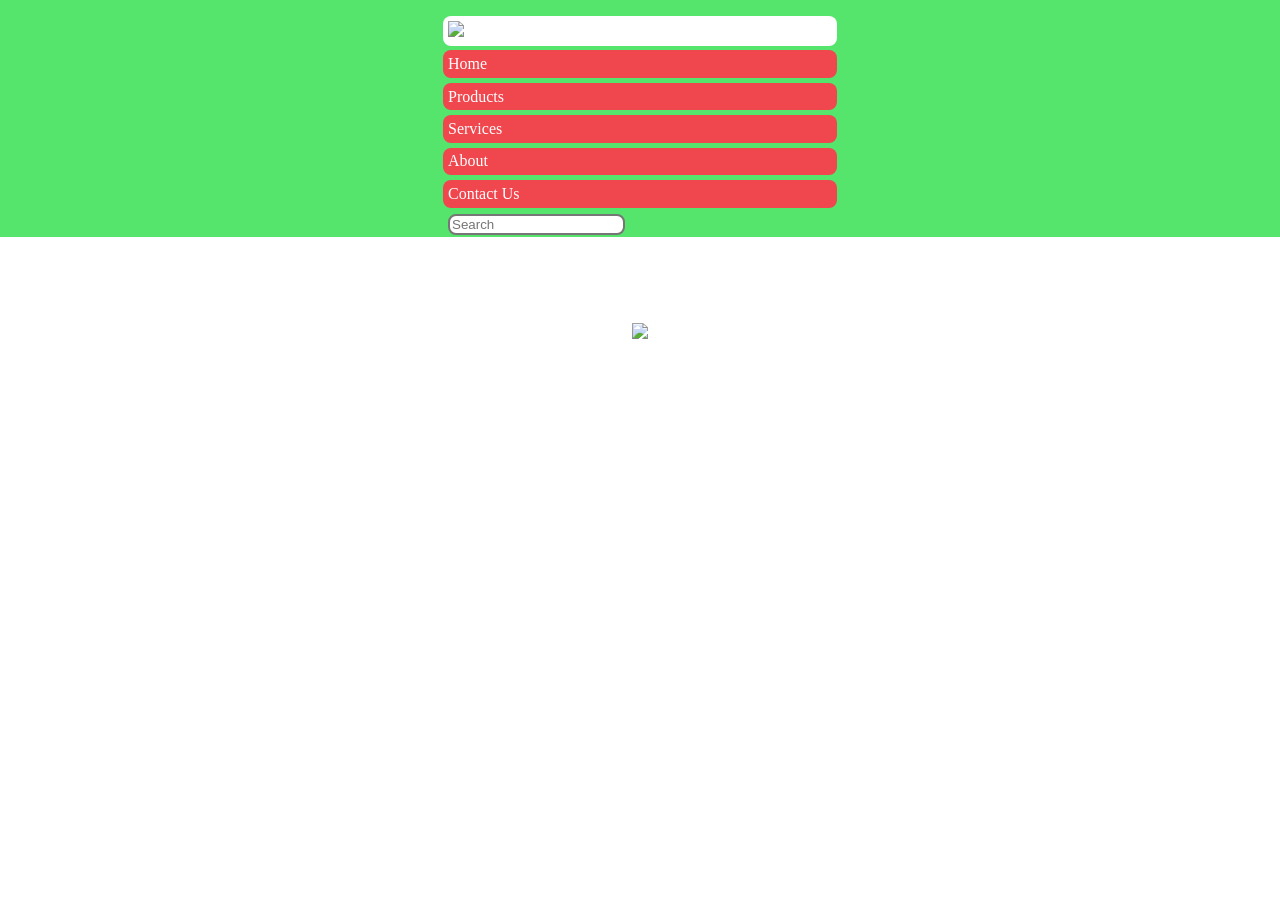
==== P1_Github/index.html @ 99f9013b "new index" ====
<!doctype html>
<html lang="en-us">
  <head>
    <meta charset="utf-8" />
    <title>P01 - Style Guide Template</title>

    <link href="css/main.css" rel="stylesheet" />
  </head>
  <body>
    <!-- navigation bar.   add logo? -->
    <nav class="nav-main qurova-text">
      <a href="#home" class="nav-main-item logo">
        <img src="img\Logo.png" class="logo-image"
      /></a>
      <a href="index.html" class="nav-main-item button-nav">Home</a>
      <a href="product_listing.html" class="nav-main-item button-nav"
        >Products</a
      >
      <a href="#services" class="nav-main-item button-nav">Services</a>
      <a href="index.html" class="nav-main-item button-nav">About</a>
      <a href="#contact" class="nav-main-item button-nav">Contact Us</a>
      <form class="text-input search-bar">
        <label for="search-bar" class="text-input-label"
          ><input
            class="text-input-box"
            type="text"
            id="search-bar"
            name="search-bar"
            placeholder="Search"
        /></label>
      </form>
    </nav>
    <div class="spacer-top"></div>
    <div class="page-container page-main">
      <img src="img\Logo.png" class="main-logo" />
    </div>
  </body>
</html>
---- P1_Github/css/main.css ----
/*
  STYLE GUIDE STYLING 
  Default styling for the style guide 
*/

/* non-existent class for storing rgb values used later */
.color-reference {
  color: rgb(85, 229, 109);
  color: rgb(237, 237, 75);
  color: rgb(240, 70, 78);
  color: rgb(67, 72, 239);
}

@font-face {
  font-family: montserrat;
  src: url("../font/Montserrat-VariableFont_wght.ttf");
  font-weight: normal;
  font-style: normal;
}
@font-face {
  font-family: qurova;
  src: url("../font/QurovaDEMO-Medium.ttf");
  font-weight: normal;
  font-style: normal;
}
@font-face {
  font-family: gidole;
  src: url("../font/Gidole-Regular.ttf");
  font-weight: thin;
  font-style: normal;
}

body {
  /* from lecture */
  font-family: "montserrat", "Times New Roman", Times, sans-serif;
}

/* from lecture */
section {
  margin-top: 2em;
  margin-bottom: 2em;
}

#spacer {
  background-color: rgb(85, 229, 109);
  padding-top: 3em;
  position: relative;
  top: -2.5em;
}

.element {
  padding-bottom: 2rem;
  border-top-width: 0.15rem;
  border-top-style: solid;
  border-top-color: black;
}

p {
  margin-top: 0;
  /* from lecture */
  width: 75%;
  /* highlighted to show width */
}

nav a:hover,
nav a:focus {
  text-decoration: none;
}
.nav-styleguide a {
  margin-left: 1rem;
}
code {
  background-color: #eee;
  padding: 0.5rem;
  display: block;
}

/* 
  INTERACTIVE ELEMENTS -------------------
*/

/* Styling for the navigation button */
.button-nav {
  display: inline-block;
  padding: 0.5rem;
  color: white;
  background-color: rgb(240, 70, 78);
  border-radius: 8px 8px 0 0;
  text-decoration: none;
  transition-property: background-color;
  transition-duration: 0.5s;
}

.button-nav:hover,
.button-nav:focus {
  background-color: rgb(200, 200, 200);
}

/* got this from lecture */
.intext-link:hover,
.intext-link:focus {
  background-color: red;
}

/* looked at https://developer.mozilla.org/en-US/docs/Web/CSS/Reference/Properties/filter */
.image-link:hover,
.image-link:focus {
  filter: drop-shadow(10px 10px 10px black);
}

/*Styling for "submit" and "reset" taken from styling for "btn" from https://learn.shayhowe.com/html-css/building-forms/ */
input[type="submit"] {
  background: #498f53;
  border: 0;
  border-radius: 8px;
  color: #fff;
  cursor: pointer;
  font-weight: bold;
  padding: 8px 16px;
}

input[type="reset"] {
  background: red;
  border: 0;
  border-radius: 8px;
  color: #fff;
  cursor: pointer;
  font-weight: bold;
  padding: 8px 16px;
}

/* from lecture, idea to put it all under one umbrella is from https://learn.shayhowe.com/html-css/building-forms/*/
.text-input {
  width: 20em;
  padding: 0.1em;
  border-radius: 8px;
}

.text-input-box {
  background: white;
  color: black;
  border-radius: 8px;
  border-style: solid;
}

.text-input-box:hover,
.text-input-box:focus,
/* got this trick from here: https://stackoverflow.com/questions/16952526/detect-if-an-input-has-text-in-it-using-css-on-a-page-i-am-visiting-and-do-no */
.text-input-box:not(:placeholder-shown) {
  background: rgb(67, 72, 239);
  color: white;
  border-radius: 8px;
}

.search-bar {
  margin-bottom: 0;
  align-self: flex-end;
}

.radio-buttons {
  display: flex;
  flex-direction: column;
}

/* 
  TEXT ELEMENTS -------------------
*/

.qurova-text {
  font-family: "qurova", "montserrat", "Times New Roman", Times, sans-serif;
}
/* class for elements that use gidole, applied seperately because gidole doesn't like numbers */

h1,
h2,
h3,
h4,
h5,
h6 {
  font-family: "gidole", "montserrat", "Times New Roman", Times, sans-serif;
  /* margin-left: 5%; */
  max-width: 50%;
}
/* set headers to use gidole first */

h1 {
  /* background-color: rgb(85, 229, 109); */
  text-decoration-line: underline;
  text-decoration-color: rgb(237, 237, 75);
}

#product-header {
  margin-left: 5%;
}

/* h2 {
  margin-top: 6rem;
}

h3 {
  font-style: italic;
  margin-top: 1rem;
}

h4 {
  margin-bottom: 0.25rem;
} */
li {
  font-family: "gidole", "montserrat", "Times New Roman", Times, sans-serif;
}

/* 
  COMBINED ELEMENTS -------------------
*/

.nav-main {
  background-color: rgb(85, 229, 109);
  display: flex;
  justify-content: right;
  /* max-width: 45%; */
  width: 100%;
  /* position: relative; */
  position: absolute;
  /* top: -2.5em; */
  /* left: -2.5em; */
  top: 0;
  left: 0;

  /* padding-left: 45%;
  padding-right: 10%; */
  padding-top: 3em;
  /* border-bottom-right-radius: 8px; */
}

.nav-example {
  position: relative;
}

.nav-main-item {
  color: white;
  text-decoration: none;
  background-color: rgb(240, 70, 78);
  padding-left: 0.5%;
  padding-right: 0.5%;
  margin-left: 1%;
  margin-right: 1%;
  padding: 0.3em;
  max-width: 30%;
}
.nav-main-item:hover,
.nav-main-item:focus {
  background-color: rgb(67, 72, 239);
}

.logo {
  background-color: white;
}

.logo:hover,
.logo:focus {
  background-color: white;
}

.logo-image {
  width: 26em;
  /* max-width: 35%; */
}

.spacer-top {
  height: 6em;
}

@media (min-width: 1400px) {
  .logo {
    position: absolute;
    left: 5%;
  }
  .nav-main {
    margin-bottom: 3%;
  }
}
@media (max-width: 1399px) {
  .nav-main {
    flex-direction: column;
    /* align-content: center; */
    /* padding-left: 15%; */
    max-width: 100%;
    align-items: center;
    padding-top: 1em;
  }
  .nav-main-item {
    border-radius: 8px;
    margin-bottom: 0.3em;
    width: 30%;
  }
  .search-bar {
    /* padding-left: 15%; */
    align-self: center;
    width: 30%;
  }
  .logo-image {
    width: 15em;
    max-width: 100%;
  }
  .spacer-top {
    height: 18em;
  }
}

.page-container {
  display: flex;
  flex-direction: row;
}

.page-main {
  justify-content: center;
}

.main-logo {
  position: relative;
  top: 3vh;
}

.checkout-container {
  display: flex;
  flex-direction: column;
  margin-top: 2em;
}

@media only screen and (max-width: 1399px) {
  .checkout-container {
    margin-top: 0;
  }
}

.cart-and-total-container {
  display: flex;
  flex-direction: column;
  margin-right: 0;
  width: fit-content;
}

.sidebar-container {
  display: flex;
  flex-direction: column;
  margin-right: 3%;
}

.sidebar-content {
  margin-left: 8%;
  margin-bottom: 0.2em;
  color: rgb(240, 70, 78);
}
.sidebar-content:hover,
.sidebar-content:focus {
  color: rgb(67, 72, 239);
}

.card-container {
  display: flex;
  flex-wrap: wrap;
}

.product-card {
  /* flex: 1; */
  display: flex;
  flex-direction: column;
  width: 20em;

  /* max-width: 20%; */
  border-style: solid;
  border-color: rgb(85, 229, 109);
  border-width: 0.1em;
  border-radius: 8px;
  /* background-color: rgb(201, 190, 128); */
  /* margin-left: 10%; */
  margin: 1em;
  min-height: fit-content;
  /* height: 32em; */
}

.product-image {
  max-width: 100%;
  border-top-left-radius: 8px;
  border-top-right-radius: 8px;
  margin-bottom: 0;
  margin: 0;
}
.product-card-name,
.product-card-caption {
  margin: 0;
}

.product-card-text {
  display: flex;
  flex-direction: row;
}

.product-card-name {
  background-color: rgb(85, 229, 109);
  border-bottom-left-radius: 8px;
  border-bottom-right-radius: 8px;
  font-size: larger;
  padding-top: 0.3em;
  padding-bottom: 0.3em;
  flex: 1;
  /* padding-left: 0.5em; */
}

.product-card-caption {
  justify-self: right;
  background-color: rgb(237, 237, 75);
  border-radius: 8px;
  padding: 0.3em;
  padding-bottom: 0;
}

.product-card p {
  text-align: center;
  width: 100%;
  color: black;
  text-decoration: none;
}

/* removes underline from anchors, might cause problems later */
a {
  text-decoration: none;
}

.product-card-link {
  align-self: center;
  padding-top: 0.3em;
  padding-bottom: 0.3em;
  /* big thanks to https://stackoverflow.com/questions/31000885/align-an-element-to-bottom-with-flexbox */
  margin-top: auto;
  margin-bottom: 0;
  border-bottom-left-radius: 0;
  border-bottom-right-radius: 0;
  width: auto;
}

#cart-info {
  display: flex;
}

/* Read about the text-align property from here: https://www.w3schools.com/cssref/pr_text_text-align.php  */
#product-list p {
  text-align: center;
  max-width: 45%;
}

.product-listing {
  display: flex;
}

#checkout-total {
  display: flex;
  flex-direction: row;
  border-style: solid;
  width: fit-content;
  margin-top: 2%;
  border-radius: 8px;
  border-color: rgb(85, 229, 109);
}

.charge-name {
  display: flex;
  flex-direction: column;
  margin: 1rem 1.5rem 0 0.5rem;
}

.charge-amount {
  display: flex;
  flex-direction: column;
  margin: 1rem 0.5rem 0 1.5rem;
}

.product-name,
.product-unit,
.product-price {
  border-style: solid;
  border-top: 0;
  margin: 0;
  font-family: gidole;
  flex: 1;
  border-color: rgb(85, 229, 109);
}

.product-name {
  display: flex;
  flex-direction: row;
  justify-content: space-between;
}

.product-name-img {
  max-width: 25%;
}

.product-name-label {
  font-family: "gidole", "montserrat", "Times New Roman", Times, sans-serif;
  font-size: large;
  padding-right: 2.5rem;
}

.product-unit {
  border-left: 0;
  border-right: 0;
}

.cart-label {
  border-style: solid;
  margin: 0;
  border-color: rgb(85, 229, 109);
}

.middle-box {
  border-left: 0;
  border-right: 0;
}

.left-box {
  border-top-left-radius: 8px;
}

.right-box {
  border-top-right-radius: 8px;
}

#payment-form {
  border-style: solid;
  border-radius: 8px;
  border-color: rgb(85, 229, 109);
  padding: 1em;
  max-width: 31rem;
  margin-top: 1em;
}

#payment-selector,
#card-info,
#billing {
  display: flex;
  flex-direction: column;
  border-radius: 8px;
  margin-bottom: 0.5rem;
}

#card-info input,
#billing input {
  border-radius: 8px;
  border-style: solid;
  margin: 0.25rem;
  padding: 0.5rem;
}

.card-info-security,
.billing-name,
.billing-location {
  display: flex;
  flex-direction: row;
  gap: 0.9rem;
}

.card-info-security input,
.billing-name input,
.billing-location input {
  width: 50%;
}
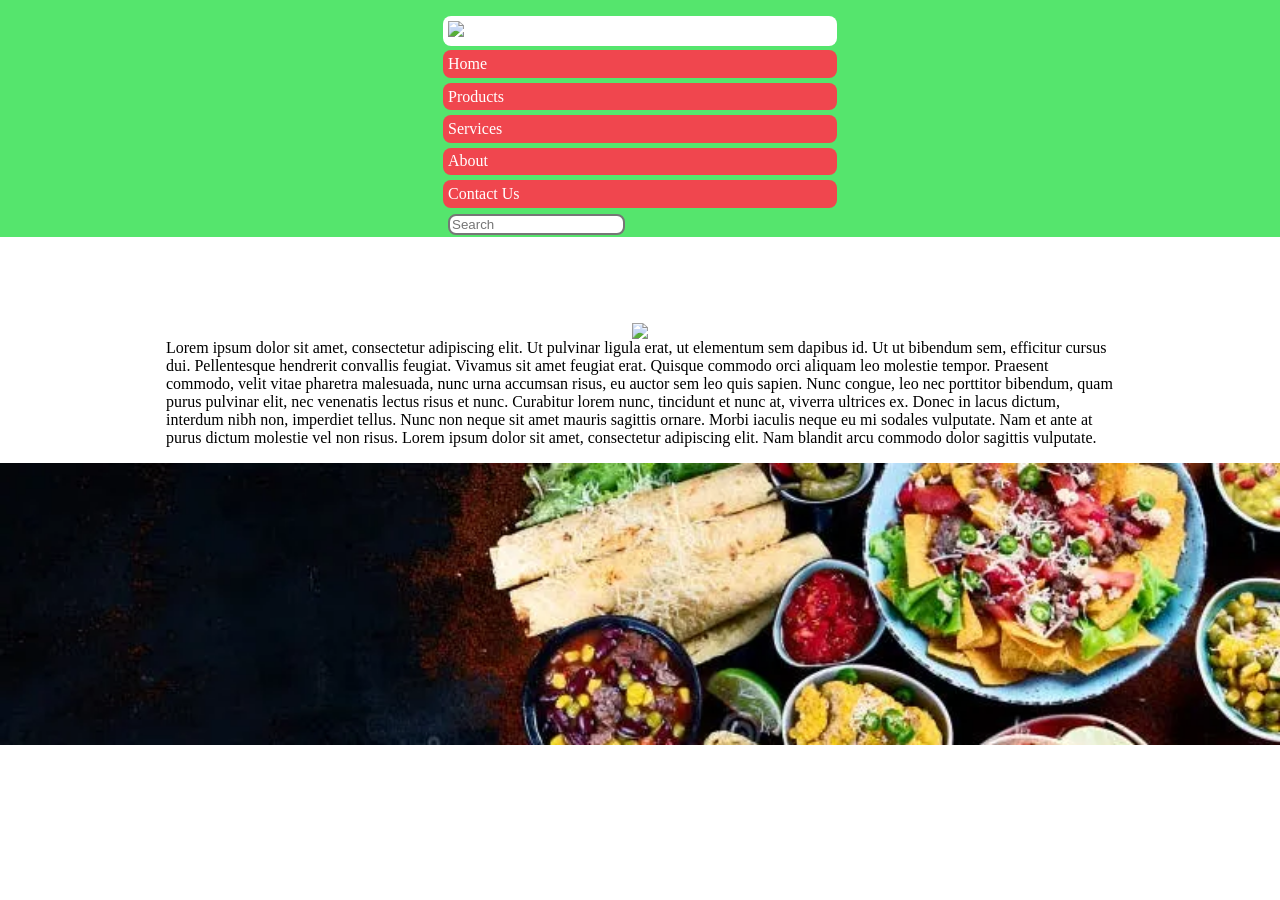
==== commit fae96bf4: "working on banner images" ====
--- a/P1_Github/index.html
+++ b/P1_Github/index.html
@@ -33,6 +33,22 @@
     <div class="spacer-top"></div>
     <div class="page-container page-main">
       <img src="img\Logo.png" class="main-logo" />
+      <p>
+        Lorem ipsum dolor sit amet, consectetur adipiscing elit. Ut pulvinar
+        ligula erat, ut elementum sem dapibus id. Ut ut bibendum sem, efficitur
+        cursus dui. Pellentesque hendrerit convallis feugiat. Vivamus sit amet
+        feugiat erat. Quisque commodo orci aliquam leo molestie tempor. Praesent
+        commodo, velit vitae pharetra malesuada, nunc urna accumsan risus, eu
+        auctor sem leo quis sapien. Nunc congue, leo nec porttitor bibendum,
+        quam purus pulvinar elit, nec venenatis lectus risus et nunc. Curabitur
+        lorem nunc, tincidunt et nunc at, viverra ultrices ex. Donec in lacus
+        dictum, interdum nibh non, imperdiet tellus. Nunc non neque sit amet
+        mauris sagittis ornare. Morbi iaculis neque eu mi sodales vulputate. Nam
+        et ante at purus dictum molestie vel non risus. Lorem ipsum dolor sit
+        amet, consectetur adipiscing elit. Nam blandit arcu commodo dolor
+        sagittis vulputate.
+      </p>
+      <img src="img\sample_banner.png" class="banner-image" />
     </div>
   </body>
 </html>
--- a/P1_Github/css/main.css
+++ b/P1_Github/css/main.css
@@ -313,12 +313,19 @@
 }
 
 .page-main {
-  justify-content: center;
-}
-
-.main-logo {
+  align-items: center;
+  flex-direction: column;
   position: relative;
   top: 3vh;
+}
+
+.main-logo {
+  max-width: 30%;
+}
+
+.banner-image {
+  width: 100vw;
+  /* height: 10em; */
 }
 
 .checkout-container {
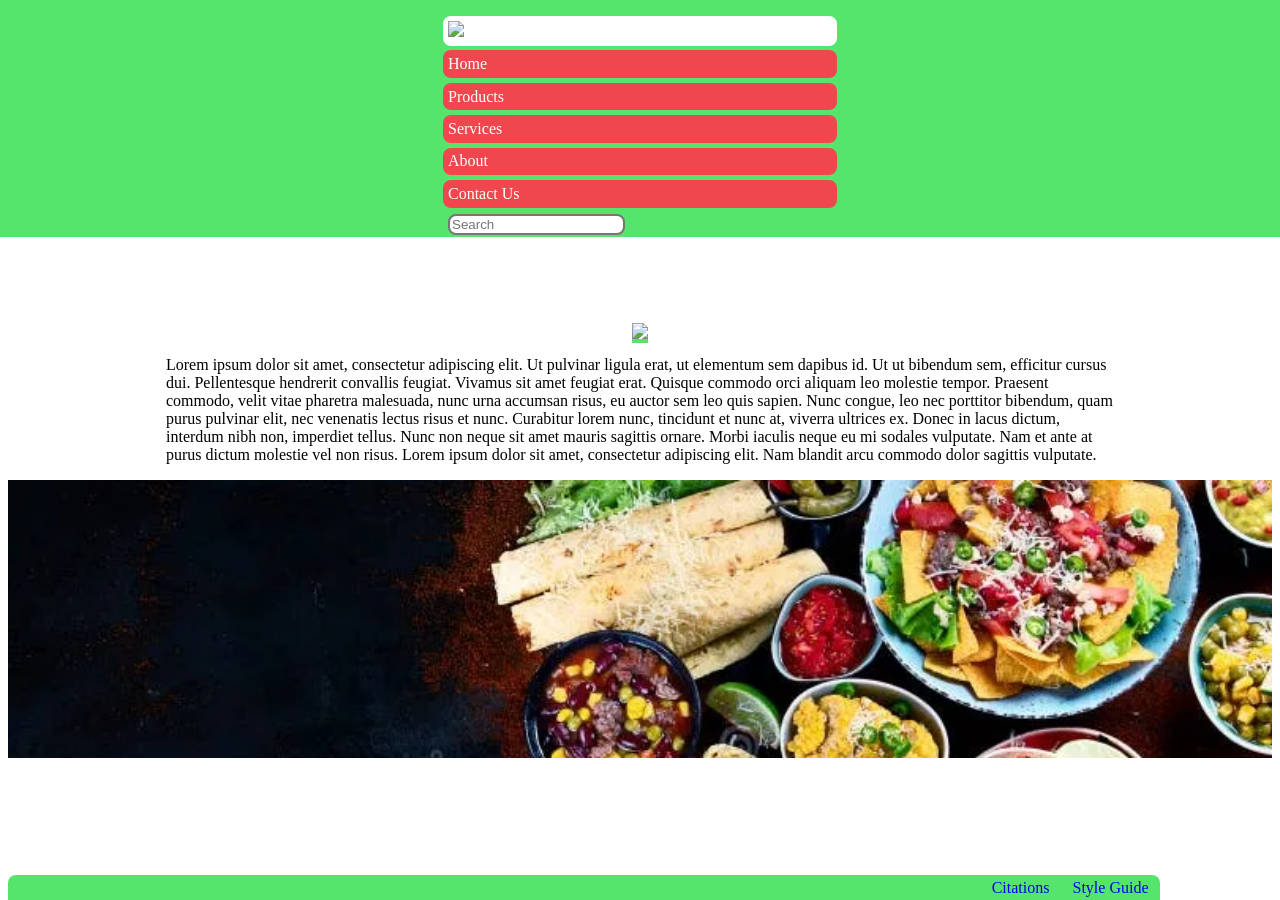
==== commit b65327f8: "footer" ====
--- a/P1_Github/index.html
+++ b/P1_Github/index.html
@@ -50,5 +50,10 @@
       </p>
       <img src="img\sample_banner.png" class="banner-image" />
     </div>
+
+    <footer>
+      <a href="guide.html" class="footer-item">Citations</a>
+      <a href="guide.html" class="footer-item">Style Guide</a>
+    </footer>
   </body>
 </html>
--- a/P1_Github/css/main.css
+++ b/P1_Github/css/main.css
@@ -307,6 +307,30 @@
   }
 }
 
+footer {
+  width: 90%;
+  position: absolute;
+  bottom: 0;
+  display: flex;
+  flex-direction: row;
+  justify-content: right;
+  background-color: rgb(85, 229, 109);
+  border-top-left-radius: 8px;
+  border-top-right-radius: 8px;
+  justify-self: center;
+}
+
+.footer-example {
+  position: relative;
+}
+
+.footer-item {
+  margin-left: 1%;
+  margin-right: 1%;
+  padding-top: 0.3%;
+  padding-bottom: 0.3%;
+}
+
 .page-container {
   display: flex;
   flex-direction: row;
@@ -321,11 +345,25 @@
 
 .main-logo {
   max-width: 30%;
+  margin-bottom: 1%;
+  border-color: rgb(85, 229, 109);
+  border-style: solid;
+  border-width: 0;
+  border-bottom-width: 0.3em;
 }
 
 .banner-image {
   width: 100vw;
   /* height: 10em; */
+}
+
+@media (max-width: 1399px) {
+  .main-logo {
+    max-width: 60%;
+  }
+  .banner-image {
+    max-width: 100%;
+  }
 }
 
 .checkout-container {
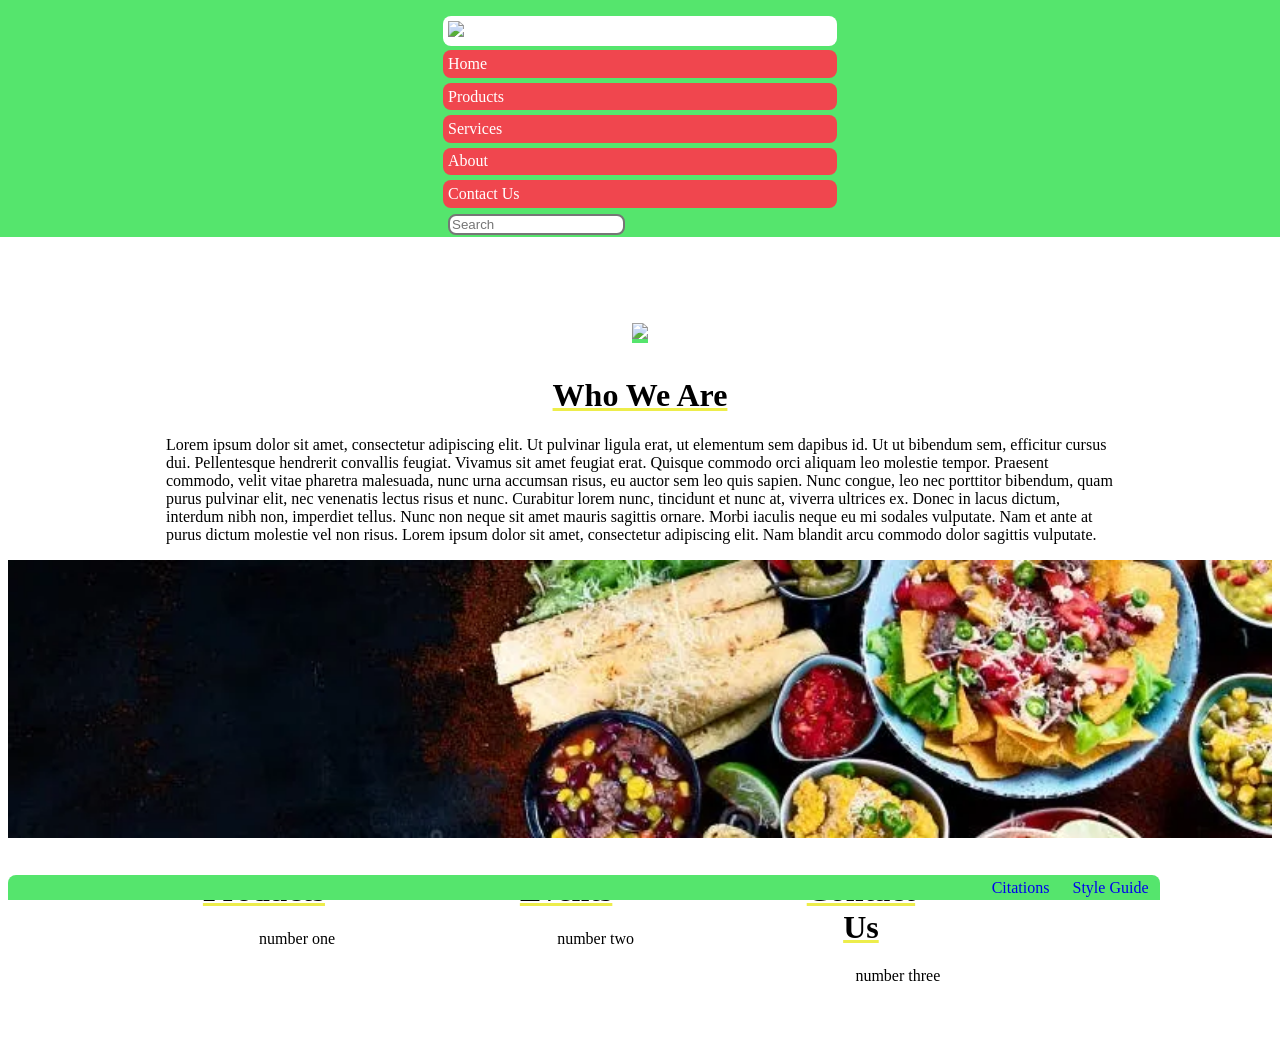
==== commit 43499964: "main page sorta" ====
--- a/P1_Github/index.html
+++ b/P1_Github/index.html
@@ -33,6 +33,7 @@
     <div class="spacer-top"></div>
     <div class="page-container page-main">
       <img src="img\Logo.png" class="main-logo" />
+      <h1>Who We Are</h1>
       <p>
         Lorem ipsum dolor sit amet, consectetur adipiscing elit. Ut pulvinar
         ligula erat, ut elementum sem dapibus id. Ut ut bibendum sem, efficitur
@@ -49,6 +50,21 @@
         sagittis vulputate.
       </p>
       <img src="img\sample_banner.png" class="banner-image" />
+
+      <div class="main-grid">
+        <div class="main-grid-item">
+          <h1>Products</h1>
+          <p>number one</p>
+        </div>
+        <div class="main-grid-item">
+          <h1>Events</h1>
+          <p>number two</p>
+        </div>
+        <div class="main-grid-item">
+          <h1>Contact Us</h1>
+          <p>number three</p>
+        </div>
+      </div>
     </div>
 
     <footer>
--- a/P1_Github/css/main.css
+++ b/P1_Github/css/main.css
@@ -309,7 +309,7 @@
 
 footer {
   width: 90%;
-  position: absolute;
+  position: fixed;
   bottom: 0;
   display: flex;
   flex-direction: row;
@@ -355,6 +355,26 @@
 .banner-image {
   width: 100vw;
   /* height: 10em; */
+}
+
+.main-grid {
+  /* referenced from here: https://developer.mozilla.org/en-US/docs/Web/CSS/Guides/Grid_layout */
+  display: grid;
+  grid-template-columns: auto auto auto;
+  column-gap: 5%;
+  /* background-color: red; */
+  margin: 1%;
+  width: 70%;
+  margin-bottom: 3%;
+  height: 10em;
+}
+
+.main-grid-item {
+  /* background-color: blue; */
+  display: flex;
+  flex-direction: column;
+  align-content: center;
+  text-align: center;
 }
 
 @media (max-width: 1399px) {
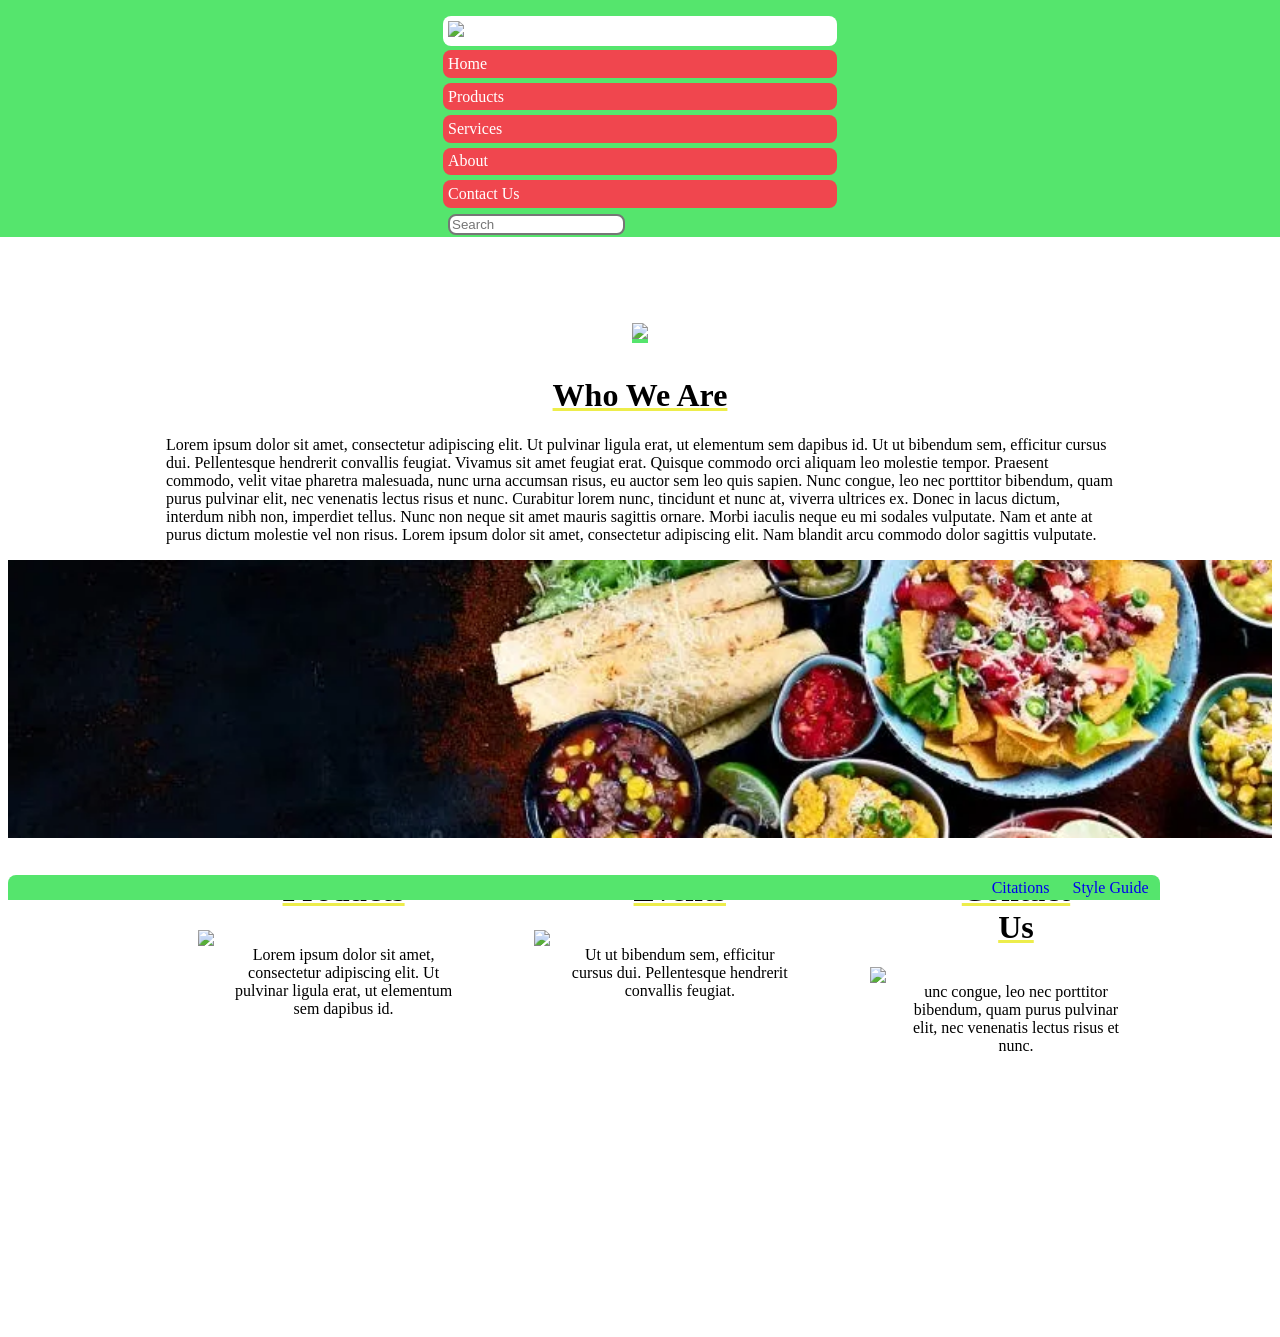
==== commit 81228423: "main page grid update with placeholders" ====
--- a/P1_Github/index.html
+++ b/P1_Github/index.html
@@ -53,16 +53,28 @@
 
       <div class="main-grid">
         <div class="main-grid-item">
-          <h1>Products</h1>
-          <p>number one</p>
+          <h1 class="centered-text">Products</h1>
+          <img src="img\nwnEye.png" class="main-grid-image" />
+          <p class="centered-text">
+            Lorem ipsum dolor sit amet, consectetur adipiscing elit. Ut pulvinar
+            ligula erat, ut elementum sem dapibus id.
+          </p>
         </div>
         <div class="main-grid-item">
-          <h1>Events</h1>
-          <p>number two</p>
+          <h1 class="centered-text">Events</h1>
+          <img src="img\nwnEye.png" class="main-grid-image" />
+          <p class="centered-text">
+            Ut ut bibendum sem, efficitur cursus dui. Pellentesque hendrerit
+            convallis feugiat.
+          </p>
         </div>
         <div class="main-grid-item">
-          <h1>Contact Us</h1>
-          <p>number three</p>
+          <h1 class="centered-text">Contact Us</h1>
+          <img src="img\nwnEye.png" class="main-grid-image" />
+          <p class="centered-text">
+            unc congue, leo nec porttitor bibendum, quam purus pulvinar elit,
+            nec venenatis lectus risus et nunc.
+          </p>
         </div>
       </div>
     </div>
--- a/P1_Github/css/main.css
+++ b/P1_Github/css/main.css
@@ -209,6 +209,11 @@
   font-family: "gidole", "montserrat", "Times New Roman", Times, sans-serif;
 }
 
+.centered-text {
+  align-self: center;
+  justify-self: center;
+}
+
 /* 
   COMBINED ELEMENTS -------------------
 */
@@ -334,6 +339,7 @@
 .page-container {
   display: flex;
   flex-direction: row;
+  margin-bottom: 25%;
 }
 
 .page-main {
@@ -353,20 +359,21 @@
 }
 
 .banner-image {
-  width: 100vw;
+  width: 100%;
   /* height: 10em; */
 }
 
 .main-grid {
   /* referenced from here: https://developer.mozilla.org/en-US/docs/Web/CSS/Guides/Grid_layout */
   display: grid;
-  grid-template-columns: auto auto auto;
+  grid-template-columns: 33% 33% 33%;
   column-gap: 5%;
   /* background-color: red; */
   margin: 1%;
   width: 70%;
   margin-bottom: 3%;
   height: 10em;
+  /* max-width: 100vw; */
 }
 
 .main-grid-item {
@@ -375,6 +382,12 @@
   flex-direction: column;
   align-content: center;
   text-align: center;
+  /* max-width: 15%; */
+  /* max-width: 5em; */
+}
+
+.main-grid-image {
+  width: 100%;
 }
 
 @media (max-width: 1399px) {
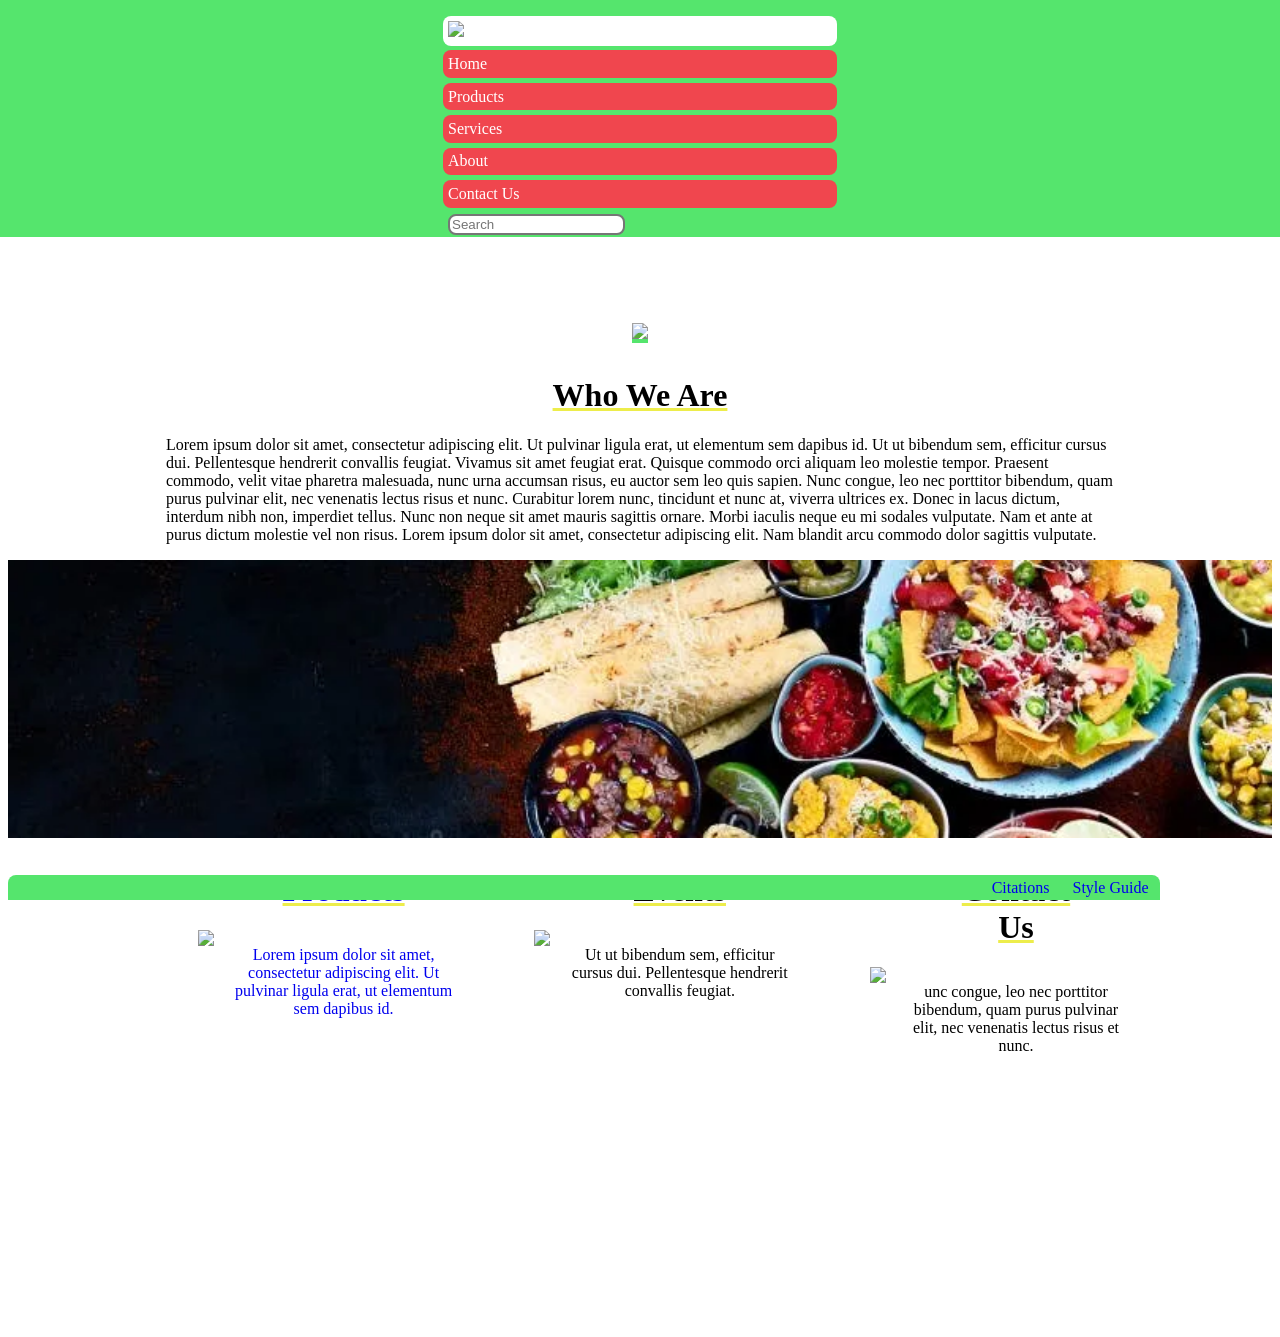
==== commit 50835c5c: "more index" ====
--- a/P1_Github/index.html
+++ b/P1_Github/index.html
@@ -52,22 +52,26 @@
       <img src="img\sample_banner.png" class="banner-image" />
 
       <div class="main-grid">
-        <div class="main-grid-item">
-          <h1 class="centered-text">Products</h1>
-          <img src="img\nwnEye.png" class="main-grid-image" />
-          <p class="centered-text">
-            Lorem ipsum dolor sit amet, consectetur adipiscing elit. Ut pulvinar
-            ligula erat, ut elementum sem dapibus id.
-          </p>
-        </div>
-        <div class="main-grid-item">
-          <h1 class="centered-text">Events</h1>
-          <img src="img\nwnEye.png" class="main-grid-image" />
-          <p class="centered-text">
-            Ut ut bibendum sem, efficitur cursus dui. Pellentesque hendrerit
-            convallis feugiat.
-          </p>
-        </div>
+        <a href="product_listing.html">
+          <div class="main-grid-item">
+            <h1 class="centered-text">Products</h1>
+            <img src="img\nwnEye.png" class="main-grid-image" />
+            <p class="centered-text">
+              Lorem ipsum dolor sit amet, consectetur adipiscing elit. Ut
+              pulvinar ligula erat, ut elementum sem dapibus id.
+            </p>
+          </div>
+        </a>
+        <a>
+          <div class="main-grid-item">
+            <h1 class="centered-text">Events</h1>
+            <img src="img\nwnEye.png" class="main-grid-image" />
+            <p class="centered-text">
+              Ut ut bibendum sem, efficitur cursus dui. Pellentesque hendrerit
+              convallis feugiat.
+            </p>
+          </div>
+        </a>
         <div class="main-grid-item">
           <h1 class="centered-text">Contact Us</h1>
           <img src="img\nwnEye.png" class="main-grid-image" />
